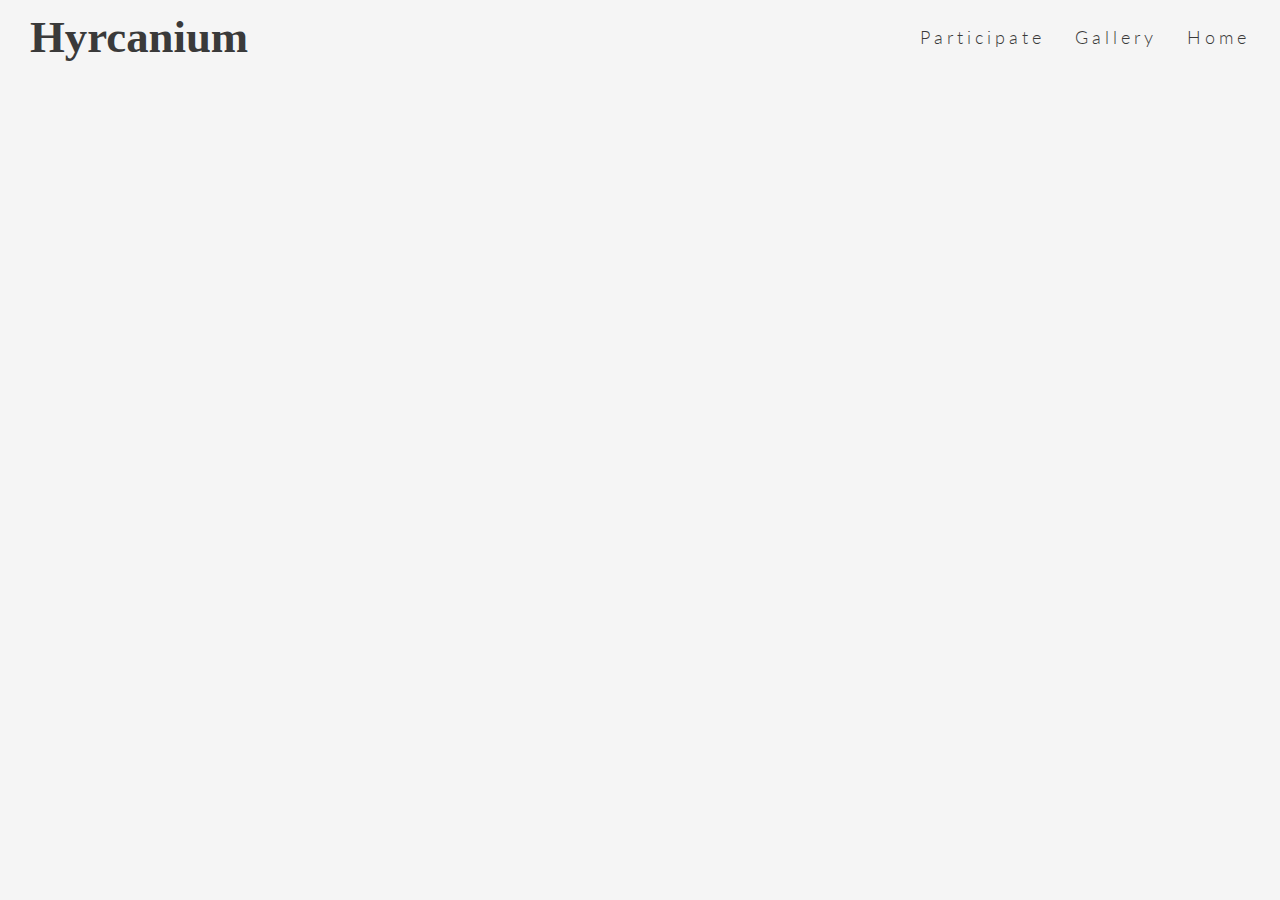
==== gallery.html @ c120e2be "put the navbar in all the pages" ====
<!DOCTYPE html>
<html lang="en">

<head>
    <meta charset="UTF-8">
    <meta name="viewport" content="width=device-width, initial-scale=1.0">
    <meta name="description" content="A campaign for Hyrcanian Jungle, Iran.">
    <meta name="keywords" content="Hyrcania, campaign, Iran, Northern Iran">

    <link rel="stylesheet" href="assets/css/style.css">
    <title>Save Hyrcania</title>
</head>
<body>
    <header>
        <a href="index.html"> </a>
         <h1 id="logo">Hyrcanium</h1>

         <nav id="black-background">
             <ul id="menu">
                 <li>
                    <a href="index.html" id="home-menue">Home</a>
                 </li>
    
                <li>
                    <a href="gallery.html" id="gallery-menue">Gallery</a>
                </li>
     
                <li>
                    <a href="signup.html" id="participate-menue">Participate</a>
                </li>
            </ul>

         </nav>
    </header>


<body>
    

 

    <section id="map-frame">
        <iframe src="https://www.google.com/maps/embed?pb=!1m18!1m12!1m3!1d1585394.6262954832!2d50.39835008625248!3d36.67475606079789!2m3!1f0!2f0!3f0!3m2!1i1024!2i768!4f13.1!3m3!1m2!1s0x0%3A0x45b3514e77fdfdc2!2sCaspian%20Hyrcanian!5e1!3m2!1sen!2sie!4v1629321163871!5m2!1sen!2sie" width="100%" height="600" style="border:0;" allowfullscreen="" loading="lazy"></iframe>
    <footer>
    </footer>

</body>


</html>
---- assets/css/style.css ----
@import url('https://fonts.googleapis.com/css2?family=Lato:wght@300&family=Oswald&display=swap');


* {
    padding: 0;
    margin: 0;
    padding: none;

}

body{
    font-family: lato,sans-serif;
    font-weight: 300;
    color: #3a3a3a;
   background-color:  whitesmoke;
}

/* header{
    background-color: black;
} */
h1,h2,h3{
font-family: 'Times New Roman', Times, serif;
}

h1{
    font-size: 3rem;
    margin: 0;
}

#menu {
    font-size: 110%;
    letter-spacing: 4px;
   /* display: block;*/
}

#menu a {
    text-decoration: none;
    color: inherit;
}


#menu a:hover {
    border-bottom: 1px solid #3a3a3a;
}

.active {
    border-bottom: 1px solid #3a3a3a;
}


#menu, #logo {
    line-height: 75px;
}
#logo{
    float: left;
    margin-left: 30px;
    font-size: 280%;
}


#menu li {
    float: right;
    list-style-type: none;
    margin-right: 30px;
    
}
#menu a {
    text-decoration: none;
    color: inherit;
}

#menu a:hover {
    border-bottom: 1px solid #3a3a3a;
}

.active {
    border-bottom: 1px solid #3a3a3a;
}

/* hero image and cover text */

#demo {
    height: 100%;
    width: 100%;

    overflow: hidden;
    position: relative;
}

#demo-cover-text, #demo-cover-text h2 {
    color: #fff;
}

#demo-image {
    height: 600px;
    width: 100%;
   
    background: url('../image/hyrcan-cover-2.jpg') no-repeat center center;
    background-size: 100%;
   
}



#demo-cover-text{
    font-size: 130%;
    font-family:Georgia, 'Times New Roman', Times, serif;
    text-transform: uppercase;
    letter-spacing: 3px;

    text-align: center;
    width: 300px;
    height: 200px;

    padding-top: 40px;
    padding-left: 10px;

    background-color: rgba(24, 24, 24, 0.418);

    bottom: 30px;
    right: 150px;

    position: absolute;
}

/* Features */

#titr-featurs{
    text-align: center;
    font-size: 3em;
    color:#3a3a3a ;
    padding-top: 50px;

}


#featurs{
    height: 100px;
}

.featur-explained{
    width: 100%;
    padding-top: 30px;
    margin: 0 auto;
    /*float: right;*/
    /* justify-content: center ; */
    /* display: flex; */
    /* align-items: center;
    justify-content: center; */
    text-align: center;
 }

.featur-circle{
    width: 300px;
    height: 300px;
    padding: 20px;
    /* flex-basis: 100px; */
    overflow: hidden;
    display: inline-block;
 }

/* #featur-circle > h3{
     font-size: 130%;
     font-weight: 200;
     text-align: center;
     color: lawngreen;
 } */

#cover-image-right{
    background:url('../image/feature-fall-2.jpg')no-repeat center center;
    border-radius: 50%;
    height: 100%;
}


#cover-image-center{
    background:url('../image/feature-deer-2.jpg')no-repeat center center;
    border-radius: 50%;
    height: 100%;
}

#cover-image-left{
    background:url('../image/cascade-2.jpg')no-repeat center center;
    border-radius: 50%;
    height: 100%;
}

/* .inner{
    display: inline-block;
} */


/*   section 2 */ 
#explanation{
    width:100%;  
    /* padding: 1 rem 0; */
    margin-bottom: 100px;
    height: 400px;
    background:url('../image/hyrc-fire.jpg') no-repeat center fixed;
}
.explanation-text{
    padding-top:  50px;;
    
    text-align: center;
    color: white;
    font-size: 150%;
    margin: 30%;
}

#map-frame{
height: 300px;
margin-bottom: 107px;

}

#map{
width: 100%;
height: 100%;
border: none;
}
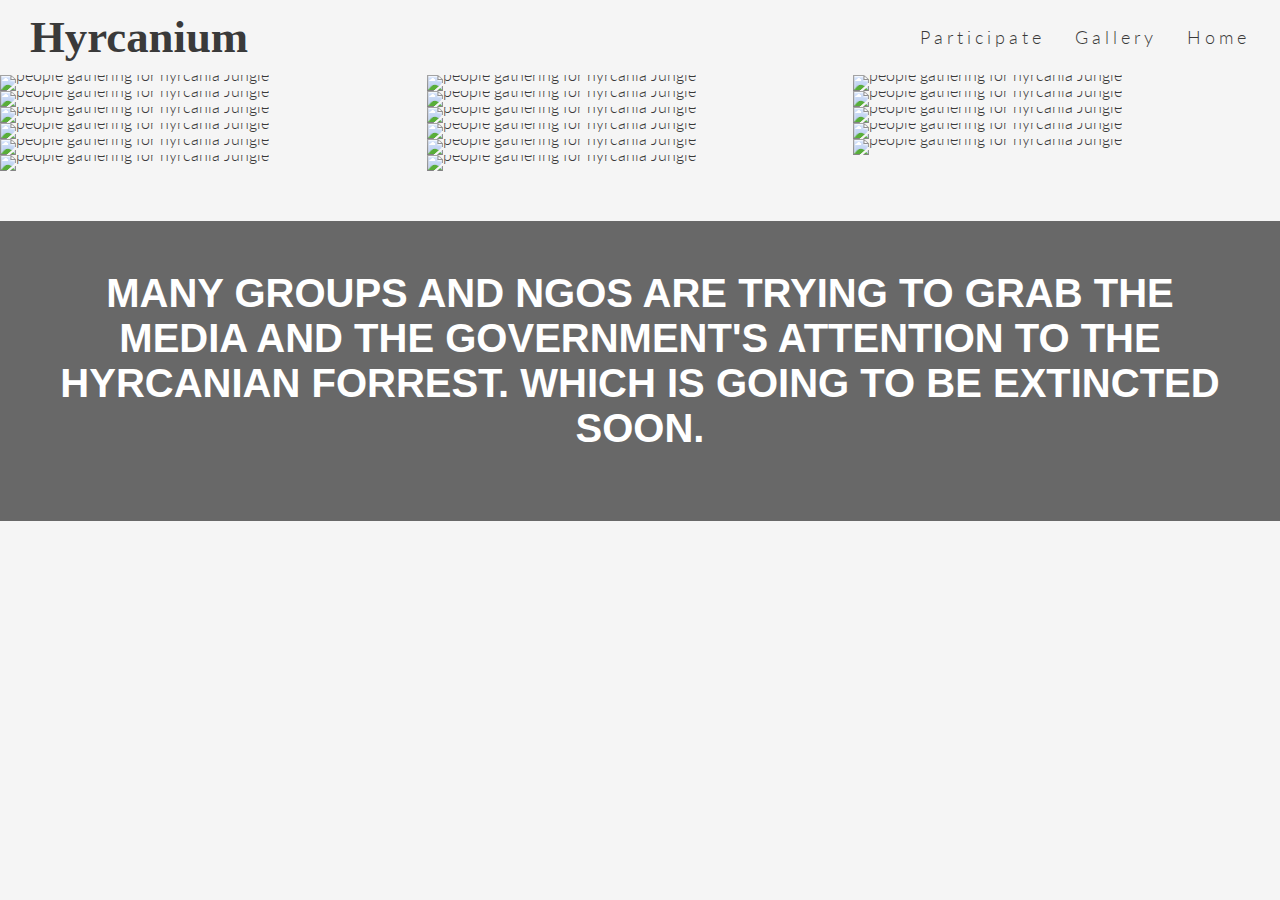
==== commit c6b6142c: "add details to footer and styling" ====
--- a/gallery.html
+++ b/gallery.html
@@ -10,41 +10,81 @@
     <link rel="stylesheet" href="assets/css/style.css">
     <title>Save Hyrcania</title>
 </head>
+
 <body>
     <header>
         <a href="index.html"> </a>
-         <h1 id="logo">Hyrcanium</h1>
+        <h1 id="logo">Hyrcanium</h1>
 
-         <nav id="black-background">
-             <ul id="menu">
-                 <li>
+        <nav id="black-background">
+            <ul id="menu">
+                <li>
                     <a href="index.html" id="home-menue">Home</a>
-                 </li>
-    
+                </li>
+
                 <li>
                     <a href="gallery.html" id="gallery-menue">Gallery</a>
                 </li>
-     
+
                 <li>
                     <a href="signup.html" id="participate-menue">Participate</a>
                 </li>
             </ul>
 
-         </nav>
+        </nav>
     </header>
 
 
-<body>
-    
 
- 
+    <section id="photos">
+        <img src="/assets/image/gallery/1.jpg" alt="people gathering for hyrcania Jungle">
+        <img src="/assets/image/gallery/2.jpg" alt="people gathering for hyrcania Jungle">
+        <img src="/assets/image/gallery/3.jpg" alt="people gathering for hyrcania Jungle">
+        <img src="/assets/image/gallery/4.jpg" alt="people gathering for hyrcania Jungle">
+        <img src="/assets/image/gallery/5.jpg" alt="people gathering for hyrcania Jungle">
+        <img src="/assets/image/gallery/6.jpg" alt="people gathering for hyrcania Jungle">
+        <img src="/assets/image/gallery/7.jpg" alt="people gathering for hyrcania Jungle">
+        <img src="/assets/image/gallery/8.jpg" alt="people gathering for hyrcania Jungle">
 
-    <section id="map-frame">
-        <iframe src="https://www.google.com/maps/embed?pb=!1m18!1m12!1m3!1d1585394.6262954832!2d50.39835008625248!3d36.67475606079789!2m3!1f0!2f0!3f0!3m2!1i1024!2i768!4f13.1!3m3!1m2!1s0x0%3A0x45b3514e77fdfdc2!2sCaspian%20Hyrcanian!5e1!3m2!1sen!2sie!4v1629321163871!5m2!1sen!2sie" width="100%" height="600" style="border:0;" allowfullscreen="" loading="lazy"></iframe>
+        <img src="/assets/image/gallery/9.jpg" alt="people gathering for hyrcania Jungle">
+        <img src="/assets/image/gallery/10.jpg" alt="people gathering for hyrcania Jungle">
+        <img src="/assets/image/gallery/11.jpg" alt="people gathering for hyrcania Jungle">
+        <img src="/assets/image/gallery/12.jpg" alt="people gathering for hyrcania Jungle">
+        <img src="/assets/image/gallery/13.jpg" alt="people gathering for hyrcania Jungle">
+        <img src="/assets/image/gallery/14.jpg" alt="people gathering for hyrcania Jungle">
+        <img src="/assets/image/gallery/15.jpg" alt="people gathering for hyrcania Jungle">
+        <img src="/assets/image/gallery/16.jpg" alt="people gathering for hyrcania Jungle">
+        <img src="/assets/image/gallery/17.jpg" alt="people gathering for hyrcania Jungle">
+
+    </section>
+
+    <section>
+        <div id="photo-text">
+            <h1>Many Groups and NGOs are trying to grab the media and the government's attention to the Hyrcanian
+                Forrest. Which is going to be extincted soon. </h1>
+        </div>
+    </section>
+
+
     <footer>
+
+        <ul class="social-network">
+            <li class="facebook">
+                <a href="http://facebook.com" target="_blank" rel="noopener" aria-label="Visit our page to see what our friends are doing and their ideas"> <i class="fab fa-facebook-square"></i> </a>
+            </li>
+            <li class="youtube">
+                <a href="http://youtube.com" target="_blank" rel="noopener" aria-label="See how is the Hyrcanian Forrest"> <i class="fab fa-youtube-square"></i> </a>
+            </li>
+            <li class="twitter">
+                <a href="http://twitter.com" target="_blank" rel="noopener" aria-label="Share your ideas with us."> <i class="fab fa-twitter-square"></i> </a>
+            </li>
+            <li class="instagram">
+                <a href="http://instagram.com" target="_blank" rel="noopener" aria-label="Some photos about what we do">
+                    <i class="fab fa-instagram"></i> </a>
+            </li>
+
+        </ul>
     </footer>
-
 </body>
 
-
 </html>--- a/assets/css/style.css
+++ b/assets/css/style.css
@@ -8,29 +8,29 @@
 
 }
 
-body{
-    font-family: lato,sans-serif;
+body {
+    font-family: lato, sans-serif;
     font-weight: 300;
     color: #3a3a3a;
-   background-color:  whitesmoke;
+    background-color: whitesmoke;
 }
 
 /* header{
     background-color: black;
 } */
-h1,h2,h3{
-font-family: 'Times New Roman', Times, serif;
-}
-
-h1{
+h1 {
+    font-family: 'Times New Roman', Times, serif;
     font-size: 3rem;
     margin: 0;
 }
+
+
+/*  */
 
 #menu {
     font-size: 110%;
     letter-spacing: 4px;
-   /* display: block;*/
+    /* display: block;*/
 }
 
 #menu a {
@@ -48,10 +48,12 @@
 }
 
 
-#menu, #logo {
+#menu,
+#logo {
     line-height: 75px;
 }
-#logo{
+
+#logo {
     float: left;
     margin-left: 30px;
     font-size: 280%;
@@ -62,8 +64,9 @@
     float: right;
     list-style-type: none;
     margin-right: 30px;
-    
-}
+
+}
+
 #menu a {
     text-decoration: none;
     color: inherit;
@@ -77,34 +80,36 @@
     border-bottom: 1px solid #3a3a3a;
 }
 
-/* hero image and cover text */
+/* the demo image and the small text for that */
 
 #demo {
-    height: 100%;
+    height: 600px;
     width: 100%;
 
     overflow: hidden;
     position: relative;
 }
 
-#demo-cover-text, #demo-cover-text h2 {
+#demo-cover-text,
+#demo-cover-text h2 {
     color: #fff;
+    font-size: 250px;
 }
 
 #demo-image {
     height: 600px;
     width: 100%;
-   
+
     background: url('../image/hyrcan-cover-2.jpg') no-repeat center center;
     background-size: 100%;
-   
-}
-
-
-
-#demo-cover-text{
+
+}
+
+
+
+#demo-cover-text {
     font-size: 130%;
-    font-family:Georgia, 'Times New Roman', Times, serif;
+    font-family: Georgia, 'Times New Roman', Times, serif;
     text-transform: uppercase;
     letter-spacing: 3px;
 
@@ -123,41 +128,64 @@
     position: absolute;
 }
 
+
+
+
+
+
+
+
 /* Features */
 
-#titr-featurs{
-    text-align: center;
-    font-size: 3em;
-    color:#3a3a3a ;
-    padding-top: 50px;
-
-}
-
-
-#featurs{
-    height: 100px;
-}
-
-.featur-explained{
+
+/* .featur-explained{
     width: 100%;
     padding-top: 30px;
     margin: 0 auto;
-    /*float: right;*/
-    /* justify-content: center ; */
-    /* display: flex; */
-    /* align-items: center;
-    justify-content: center; */
-    text-align: center;
- }
-
-.featur-circle{
+  
+    text-align: center;
+   
+ } */
+
+/* .featur-circle{
     width: 300px;
     height: 300px;
-    padding: 20px;
-    /* flex-basis: 100px; */
+    padding: 40px;
     overflow: hidden;
     display: inline-block;
+ } */
+
+/* .circle-container {
+    width: 300px;
+    height: 300px;
+    padding: 30px;
+    margin: 0 auto;
+} */
+
+
+/* .featur-circle h3{
+    margin-top:  20px;
+
+} */
+
+/* 
+ #featur-circle-left{
+    padding-top: 30px;
+    width: 33%;
+    float: left;
  }
+ #featur-circle-right {
+    padding-top: 30px;
+    width: 33%;
+    float: right;
+}
+
+#featur-circle-center {
+    width: 33%;
+    margin: 0 auto;
+} */
+
+
 
 /* #featur-circle > h3{
      font-size: 130%;
@@ -166,23 +194,63 @@
      color: lawngreen;
  } */
 
-#cover-image-right{
-    background:url('../image/feature-fall-2.jpg')no-repeat center center;
+
+/* .featur-circle {
+    float: left;
+    width: 33.33%;
+    padding: 5px;
+  }
+  .featurs::after {
+    content: "";
+    clear: both;
+    display: table;
+  }
+   */
+
+
+#titr-featurs {
+    text-align: center;
+    font-size: 280%;
+    color: #3a3a3a;
+    margin: 20px;
+
+}
+
+#featurs {
+    height: 600px;
+    text-align: center;
+}
+
+.featur-circle {
+    width: 300px;
+    height: 300px;
+    padding: 40px;
+    overflow: hidden;
+    display: inline-block;
+}
+
+#cover-image-right {
+    background: url('../image/feature-fall-2.jpg')no-repeat center center;
     border-radius: 50%;
     height: 100%;
-}
-
-
-#cover-image-center{
-    background:url('../image/feature-deer-2.jpg')no-repeat center center;
+    background-size: 100%;
+}
+
+
+#cover-image-center {
+    background: url('../image/feature-deer-2.jpg')no-repeat center center;
     border-radius: 50%;
     height: 100%;
-}
-
-#cover-image-left{
-    background:url('../image/cascade-2.jpg')no-repeat center center;
+    background-size: 100%;
+
+}
+
+#cover-image-left {
+    background: url('../image/cascade-2.jpg')no-repeat center center;
     border-radius: 50%;
     height: 100%;
+    background-size: 100%;
+
 }
 
 /* .inner{
@@ -190,31 +258,322 @@
 } */
 
 
-/*   section 2 */ 
-#explanation{
-    width:100%;  
+
+
+
+
+
+
+
+
+/*   section 2 */
+#explanation {
+    height: 450px;
+    width: 100%;
     /* padding: 1 rem 0; */
-    margin-bottom: 100px;
+    margin-bottom: 10px;
     height: 400px;
-    background:url('../image/hyrc-fire.jpg') no-repeat center fixed;
-}
-.explanation-text{
-    padding-top:  50px;;
-    
+    background: url('../image/hyrc-fire.jpg') no-repeat center fixed;
+    background-size: 100%;
+}
+
+.explanation-text {
+    padding-top: 50px;
+    ;
+
     text-align: center;
     color: white;
     font-size: 150%;
-    margin: 30%;
-}
-
-#map-frame{
-height: 300px;
-margin-bottom: 107px;
-
-}
-
-#map{
-width: 100%;
-height: 100%;
-border: none;
+    margin: 30px;
+    position: absolute;
+}
+
+#map-frame {
+    height: 300px;
+    margin-bottom: 107px;
+
+}
+
+#map {
+    width: 100%;
+    height: 100%;
+    border: none;
+}
+
+
+#motto {
+    height: 350px;
+    width: 100%;
+
+
+    /* overflow: hidden; */
+    position: relative;
+}
+
+
+#motto>h2 {
+    text-align: center;
+
+    padding: 100px 100px 20px 100px;
+}
+
+
+/* /////////////////////////////////////////////////////////////////////////// */
+
+/* Gallery */
+
+
+#photos {
+    clear: both;
+    line-height: 0;
+    column-count: 3;
+    column-gap: 0;
+
+}
+
+#photos>img {
+    width: 100%;
+}
+
+#mid-photos {
+
+    width: 100%;
+    height: 200;
+    background-color: rgb(190, 190, 190);
+    position: relative;
+
+}
+
+/* #mid-photos>h1{
+    color: #3a3a3a;
+    margin-top: 50px;
+    padding: 50px;
+    text-transform: uppercase;
+    font-family: Verdana, Geneva, Tahoma, sans-serif;
+    color: #fff;
+} */
+
+
+#photo-text {
+    width: 100%;
+    height: 300px;
+    position: absoluter;
+    text-align: center;
+    text-transform: uppercase;
+    background-color: #686868;
+
+}
+
+#photo-text>h1 {
+    font-size: 40px;
+    margin-top: 50px;
+    padding: 50px;
+    /* text-transform: uppercase; */
+    font-family: Verdana, Geneva, Tahoma, sans-serif;
+    color: #fff;
+}
+
+/*//////////////////////////  Sign Up   //////////////////////////////*/
+
+fieldset {
+    border-radius: 5px;
+    /* background-color: #f2f2f2; */
+    padding: 20px;
+
+}
+
+.participate {
+    text-align: center;
+    clear: both;
+    width: 100%;
+}
+
+#form-section {
+    text-align: center;
+    clear: left;
+    /* background: url("../image/signup.jpg"); */
+    background-size: cover;
+    background-position: center;
+    height: 900px;
+}
+
+
+
+
+input[type=text],
+select,
+input[type=email] {
+    width: 100%;
+    padding: 12px 20px;
+    margin: 8px 0;
+    display: inline-block;
+    border: 1px solid #ccc;
+    border-radius: 4px;
+    box-sizing: border-box;
+}
+
+input[type=submit],
+input[type=reset] {
+    width: 120px;
+    background-color: #727272;
+    /* color: white; */
+    padding: 14px 20px;
+    margin: 8px 0;
+    border: none;
+    border-radius: 4px;
+    cursor: pointer;
+    text-align: center;
+}
+
+input[type=submit]:hover {
+    background-color: #666666;
+}
+
+
+
+
+
+/*/////////////////////////////////////////////////////////////////////*/
+
+
+@media screen and (max-width:950px) {
+    #menu {
+        clear: left;
+        float: left;
+        margin-left: 30px;
+        margin-bottom: 25px;
+        line-height: 25px;
+    }
+
+    #demo-cover-text {
+        left: 0;
+    }
+
+    #featurs {
+        clear: both;
+        height: 1200px;
+        margin: 0 auto;
+    }
+
+    .featur-circle h3 {
+        /* width: inherit; */
+        text-align: center;
+
+    }
+
+    #explanation {
+        font-size: inherit;
+    }
+
+    #photos {
+        column-count: 2;
+    }
+
+    #motto>h2 {
+        width: inherit;
+        padding: 10px 10px 10px 10px;
+        font-size: inherit;
+    }
+
+    #motto {
+        width: inherit;
+        clear: both;
+    }
+
+
+    #demo-cover-text {
+        font-size: 2em;
+    }
+
+    #featurs {
+        height: 1250px;
+        margin: 0 auto;
+    }
+
+    .featur-circle h3 {
+        /* width: inherit; */
+        text-align: center;
+
+
+    }
+
+    #demo {
+        height: 400px;
+
+    }
+
+    #photo-text>h1 {
+        font-size: 15px;
+        margin-top: 30px;
+        padding: 30px;
+    }
+
+}
+
+
+/*/ media queries for larger and medium screen sizes  1200 and down   /*/
+
+@media screen and (max-width:1200px) {
+    #featurs {
+        width: 65%;
+        height: 1300px;
+        margin: 0 auto;
+
+    }
+
+    #titr-featurs {
+        padding: 30px 0;
+        margin: 0;
+    }
+
+    #photo-text>h1 {
+        font-size: 30px;
+        margin-top: 40px;
+        padding: 30px;
+    }
+
+    #explanation {
+        font-size: inherit;
+    }
+
+
+}
+
+/*/////////////////////         Footer        /////////////////////////////*/
+
+footer {
+
+    height: 100px;
+
+}
+
+.social-network {
+    text-align: center;
+}
+
+.social-network li {
+    display: inline;
+}
+
+.social-network i {
+    font-size: 150%;
+    margin: 1%;
+    padding: 5%;
+    color: #3a3a3a;
+}
+
+.facebook i:hover {
+    color: blue;
+}
+
+.youtube i:hover {
+    color: red;
+}
+
+.instagram i:hover {
+    color: rgb(190, 6, 6);
+}
+
+.twitter i:hover {
+    color: rgb(30, 185, 247);
 }